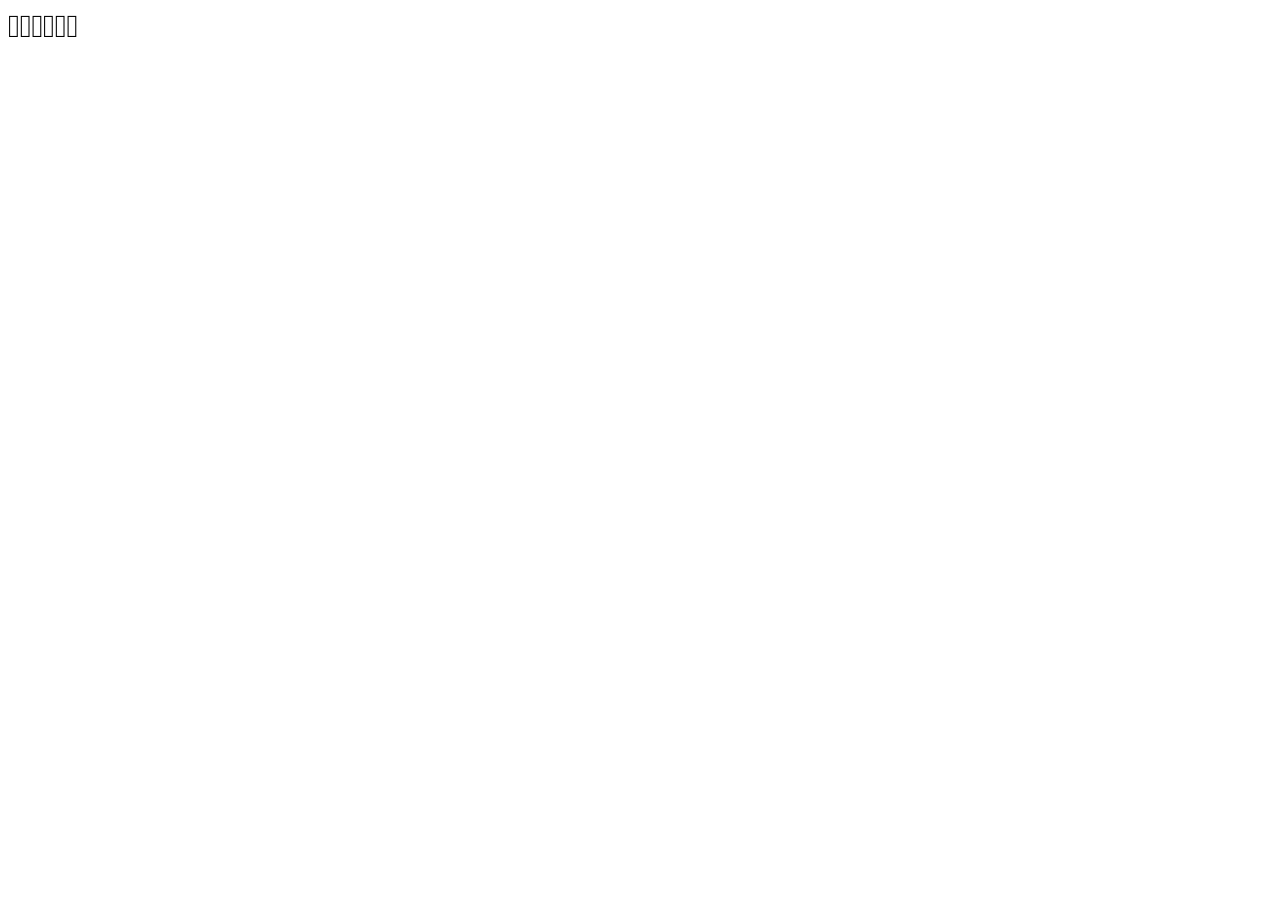
==== index.html @ 4dc6aa90 "Use Local Font" ====
<html>

<head>
    <style>
        @font-face {
            font-family: "nasinnanpa";
            src: url("nasin-nanpa/versions/nasin-nanpa-4.0.1-UCSUR.otf");
        }

        body {
            font-family: nasinnanpa;
        }
    </style>
</head>

<h1>󱦐󱥫󱤈󱤾󱥯󱦑</h1>

</html>
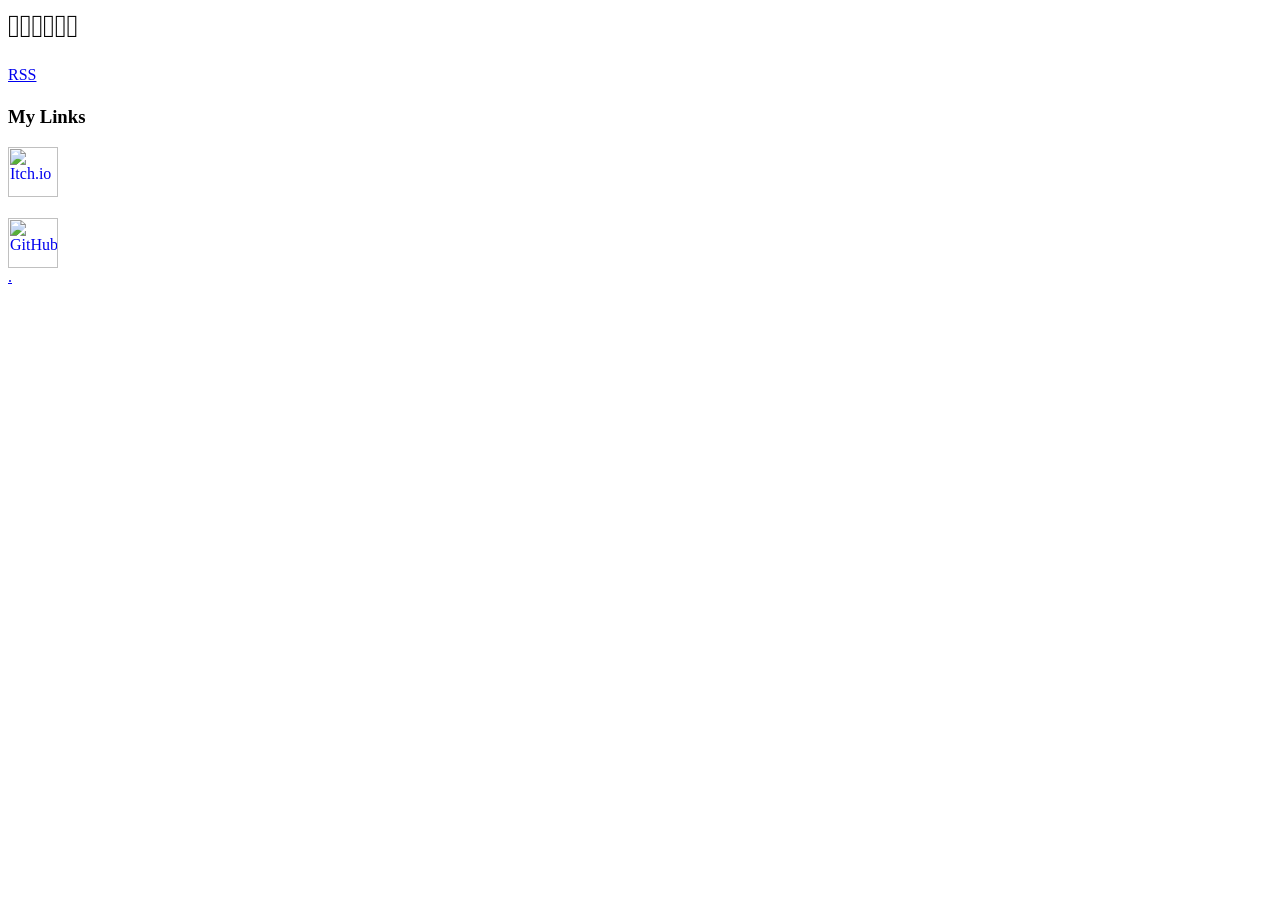
==== commit 0b1b1c30: "added some links" ====
--- a/index.html
+++ b/index.html
@@ -15,4 +15,20 @@
 
 <h1>󱦐󱥫󱤈󱤾󱥯󱦑</h1>
 
+
+<footer>
+    <a href="testrss.xml" target="_blank">RSS</a>
+    <h1></h1>
+    <h3>My Links</h3>
+    <a href="https://dynomitewaffle.itch.io/" target="_blank">
+        <img src="https://static.itch.io/images/badge-color.svg" alt=" Itch.io" style="height:50px;">
+    </a>
+    <h1></h1>
+    <a href=" https://github.com/DynomiteWaffle" target="_blank">
+        <img src="https://github.githubassets.com/assets/GitHub-Logo-ee398b662d42.png" alt=" GitHub"
+            style="height:50px;">
+    </a>
+</footer>
+<a href="blank.html">.</a>
+
 </html>
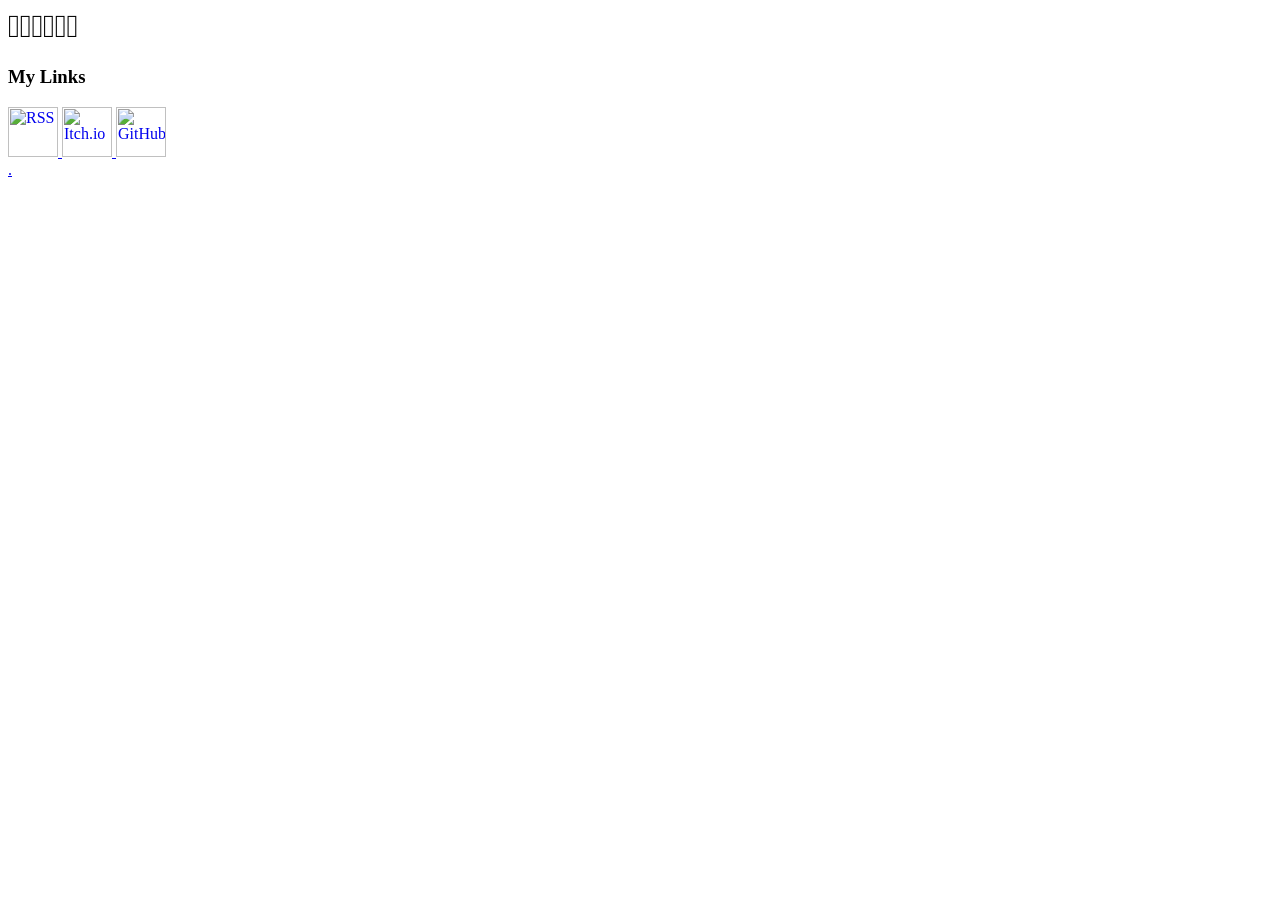
==== commit 5453829a: "rss image" ====
--- a/index.html
+++ b/index.html
@@ -17,18 +17,21 @@
 
 
 <footer>
-    <a href="testrss.xml" target="_blank">RSS</a>
-    <h1></h1>
     <h3>My Links</h3>
+    <a href="testrss.xml" target="_blank">
+        <img src="https://rss.com/blog/wp-content/uploads/2019/10/social_style_3_rss-512-1.png" alt="RSS"
+            style="height: 50px;">
+    </a>
+
     <a href="https://dynomitewaffle.itch.io/" target="_blank">
         <img src="https://static.itch.io/images/badge-color.svg" alt=" Itch.io" style="height:50px;">
     </a>
-    <h1></h1>
+
     <a href=" https://github.com/DynomiteWaffle" target="_blank">
         <img src="https://github.githubassets.com/assets/GitHub-Logo-ee398b662d42.png" alt=" GitHub"
             style="height:50px;">
     </a>
 </footer>
-<a href="blank.html">.</a>
+<a href="/blank">.</a>
 
 </html>
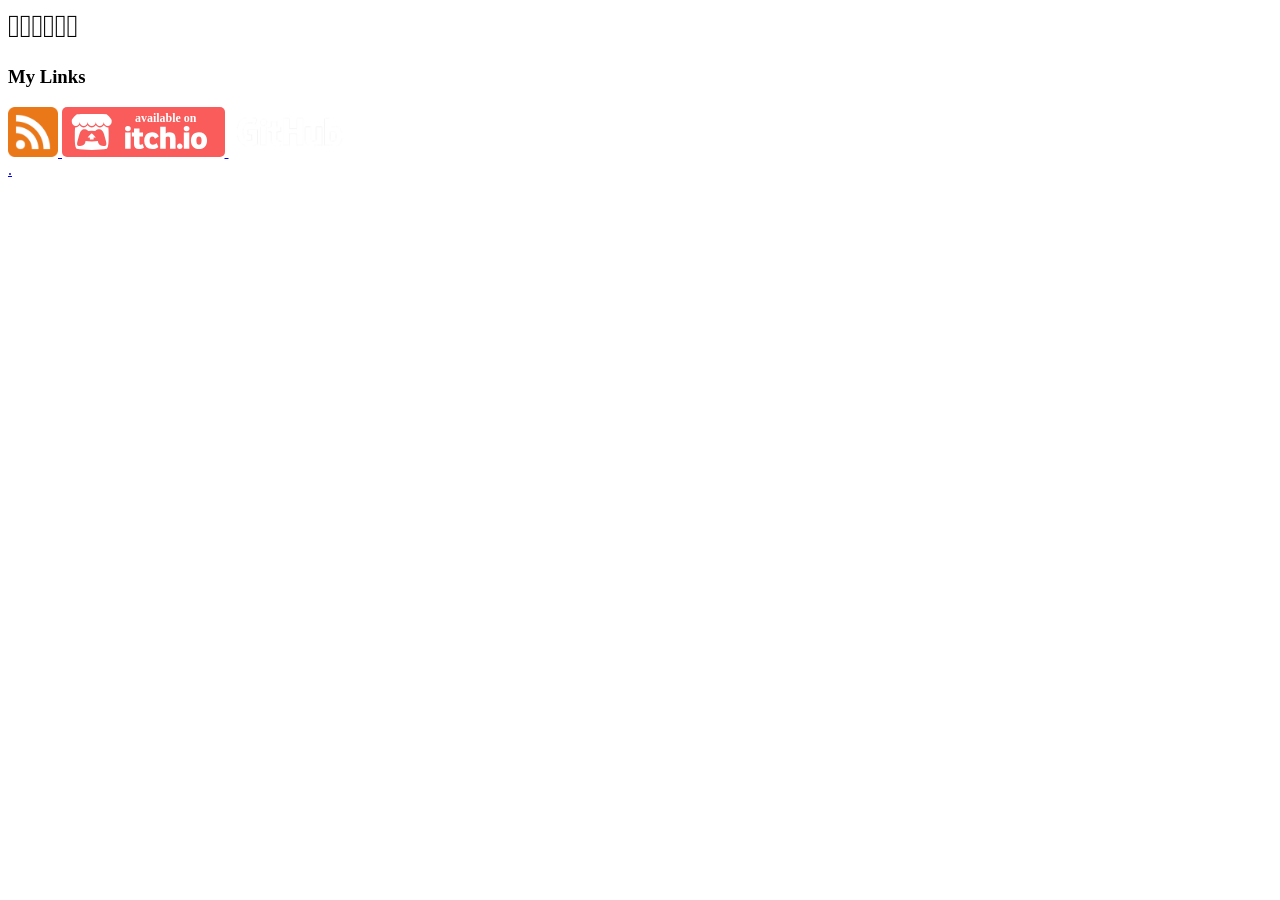
==== commit 3d7cfe24: "Local image links" ====
--- a/index.html
+++ b/index.html
@@ -19,17 +19,15 @@
 <footer>
     <h3>My Links</h3>
     <a href="testrss.xml" target="_blank">
-        <img src="https://rss.com/blog/wp-content/uploads/2019/10/social_style_3_rss-512-1.png" alt="RSS"
-            style="height: 50px;">
+        <img src="img/RSS.png" alt="RSS" style="height: 50px;">
     </a>
 
     <a href="https://dynomitewaffle.itch.io/" target="_blank">
-        <img src="https://static.itch.io/images/badge-color.svg" alt=" Itch.io" style="height:50px;">
+        <img src="img/Itch.svg" alt=" Itch.io" style="height:50px;">
     </a>
 
     <a href=" https://github.com/DynomiteWaffle" target="_blank">
-        <img src="https://github.githubassets.com/assets/GitHub-Logo-ee398b662d42.png" alt=" GitHub"
-            style="height:50px;">
+        <img src="img/GitHub.png" alt=" GitHub" style="height:50px;">
     </a>
 </footer>
 <a href="/blank">.</a>
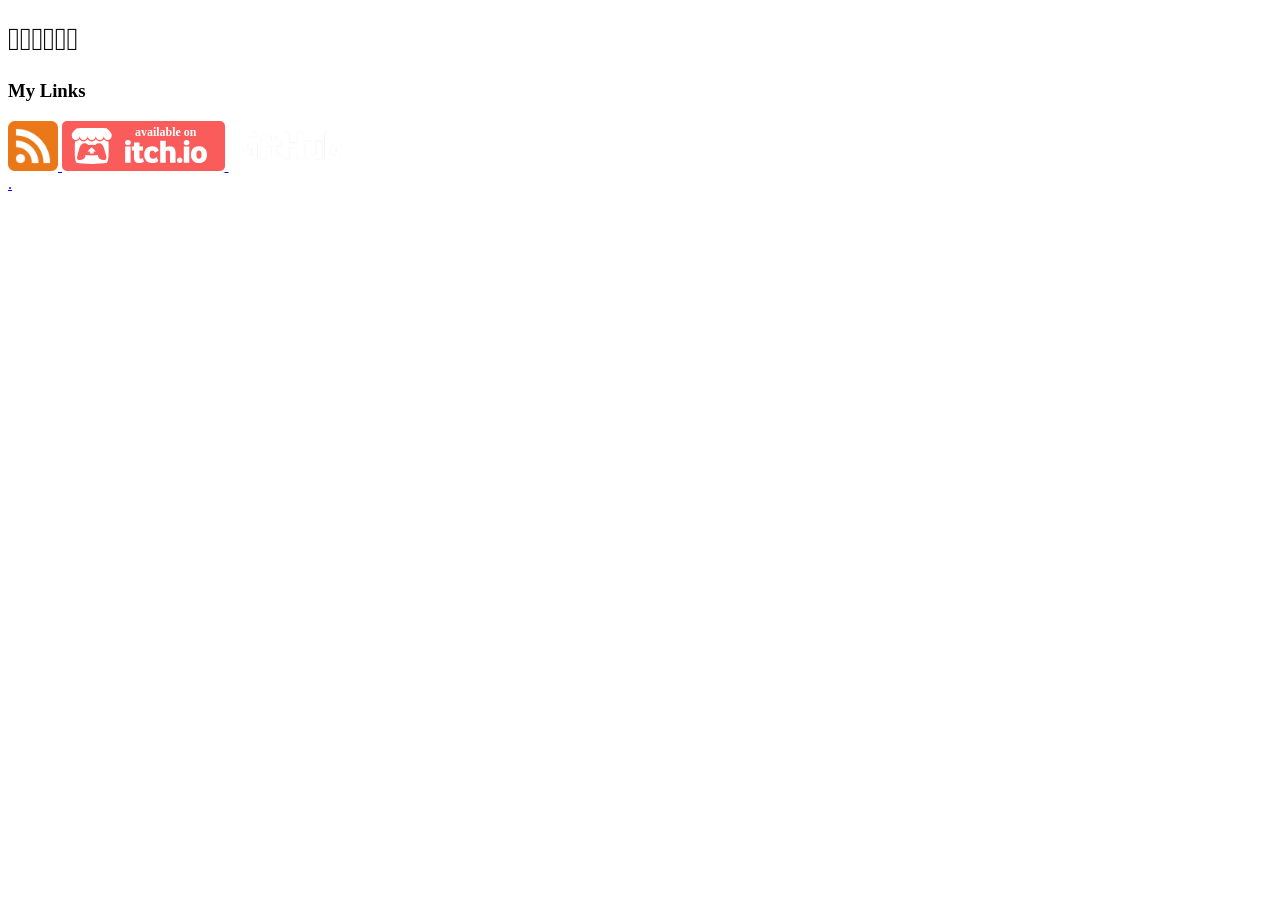
==== commit f8abab12: "use remote font" ====
--- a/index.html
+++ b/index.html
@@ -1,10 +1,11 @@
+<!DOCTYPE html>
 <html>
 
 <head>
     <style>
         @font-face {
             font-family: "nasinnanpa";
-            src: url("nasin-nanpa/versions/nasin-nanpa-4.0.1-UCSUR.otf");
+            src: url(https://github.com/ETBCOR/nasin-nanpa/releases/download/n4.0.1/nasin-nanpa-4.0.1-UCSUR.otf);
         }
 
         body {
@@ -30,6 +31,6 @@
         <img src="img/GitHub.png" alt=" GitHub" style="height:50px;">
     </a>
 </footer>
-<a href="/blank">.</a>
+<a href="blank">.</a>
 
 </html>
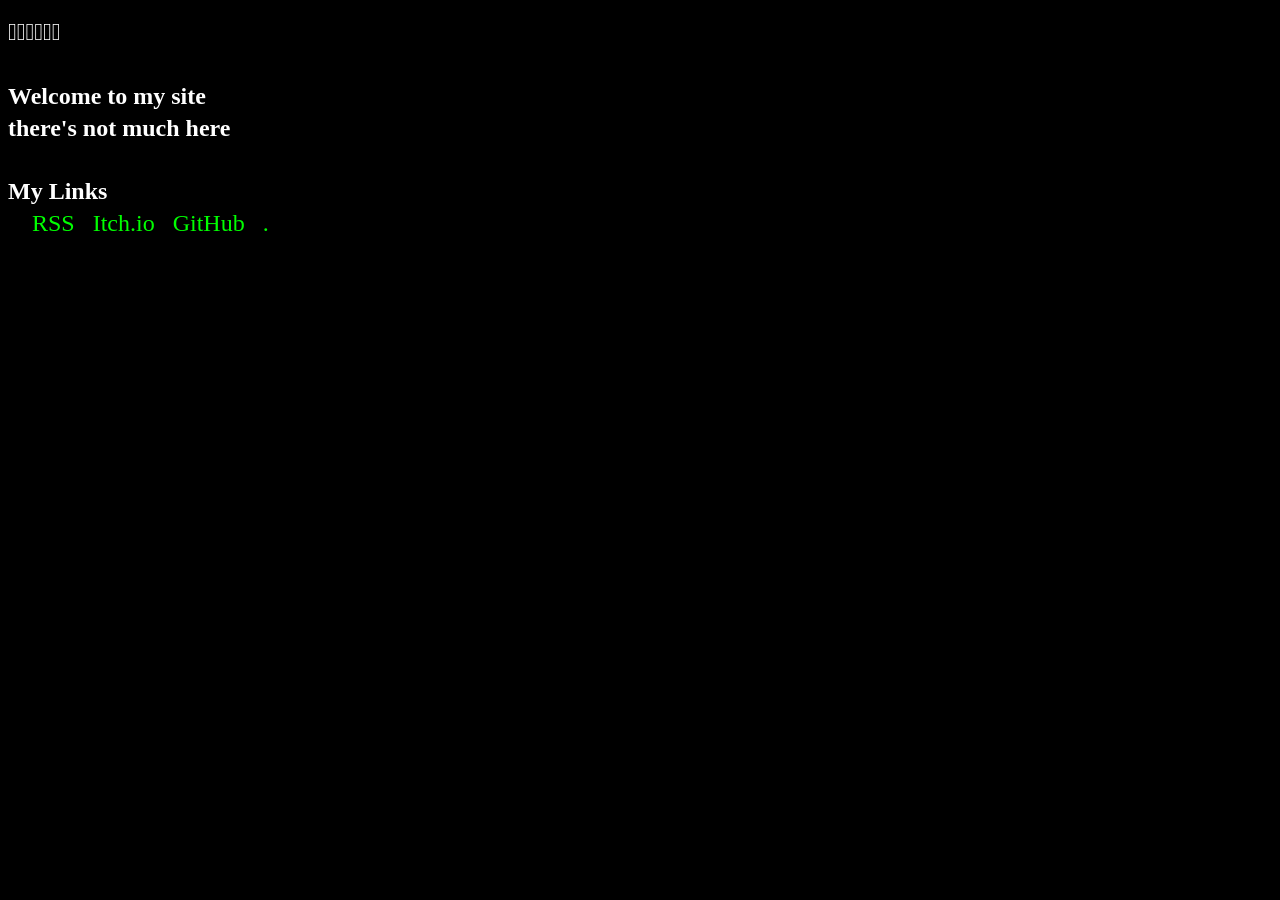
==== commit b7c386b5: "now in terminal theme" ====
--- a/index.html
+++ b/index.html
@@ -2,35 +2,30 @@
 <html>
 
 <head>
-    <style>
-        @font-face {
-            font-family: "nasinnanpa";
-            src: url(https://github.com/ETBCOR/nasin-nanpa/releases/download/n4.0.1/nasin-nanpa-4.0.1-UCSUR.otf);
-        }
-
-        body {
-            font-family: nasinnanpa;
-        }
-    </style>
+    <link rel="stylesheet" href="terminal.css">
 </head>
 
-<h1>󱦐󱥫󱤈󱤾󱥯󱦑</h1>
+<body>
 
-
-<footer>
-    <h3>My Links</h3>
-    <a href="testrss.xml" target="_blank">
-        <img src="img/RSS.png" alt="RSS" style="height: 50px;">
-    </a>
-
-    <a href="https://dynomitewaffle.itch.io/" target="_blank">
-        <img src="img/Itch.svg" alt=" Itch.io" style="height:50px;">
-    </a>
-
-    <a href=" https://github.com/DynomiteWaffle" target="_blank">
-        <img src="img/GitHub.png" alt=" GitHub" style="height:50px;">
-    </a>
-</footer>
-<a href="blank">.</a>
+    <h4>󱦐󱥫󱤈󱤾󱥯󱦑</h4>
+    <h4> </h4>
+    <h4>Welcome to my site</h4>
+    <h4>there's not much here</h4>
+    
+    
+    
+    <h4> </h4>
+    
+    <h4>My Links</h4>
+    <h4 class="inline">   </h4>
+    <a href="testrss.xml" target="_blank">RSS</a>
+    <h4 class="inline"> </h4>
+    <a href="https://dynomitewaffle.itch.io/" target="_blank">Itch.io</a>
+    <h4 class="inline"> </h4>
+    <a href=" https://github.com/DynomiteWaffle" target="_blank">GitHub</a>
+    <h4 class="inline"> </h4>
+    <a href="blank.html">.</a>
+    
+</body>
 
 </html>
--- a/terminal.css
+++ b/terminal.css
@@ -0,0 +1,26 @@
+/* black background */
+/* white text */
+/* green links */
+ @font-face {
+     font-family: "nasinnanpa";
+     src: url("https://raw.githubusercontent.com/ETBCOR/nasin-nanpa/n4.0.1/versions/nasin-nanpa-4.0.1-UCSUR.otf")
+ }
+ body {
+     font-family: nasinnanpa;
+     background-color: black;
+     font-size: 1.5em;
+     line-height: 0;
+    }
+    
+    h4 {
+        color: white;
+        white-space: pre;
+    }
+    
+    a {
+        color: rgb(0, 255, 0);
+        text-decoration: none;
+ }
+ .inline{
+    display: inline;
+ }
